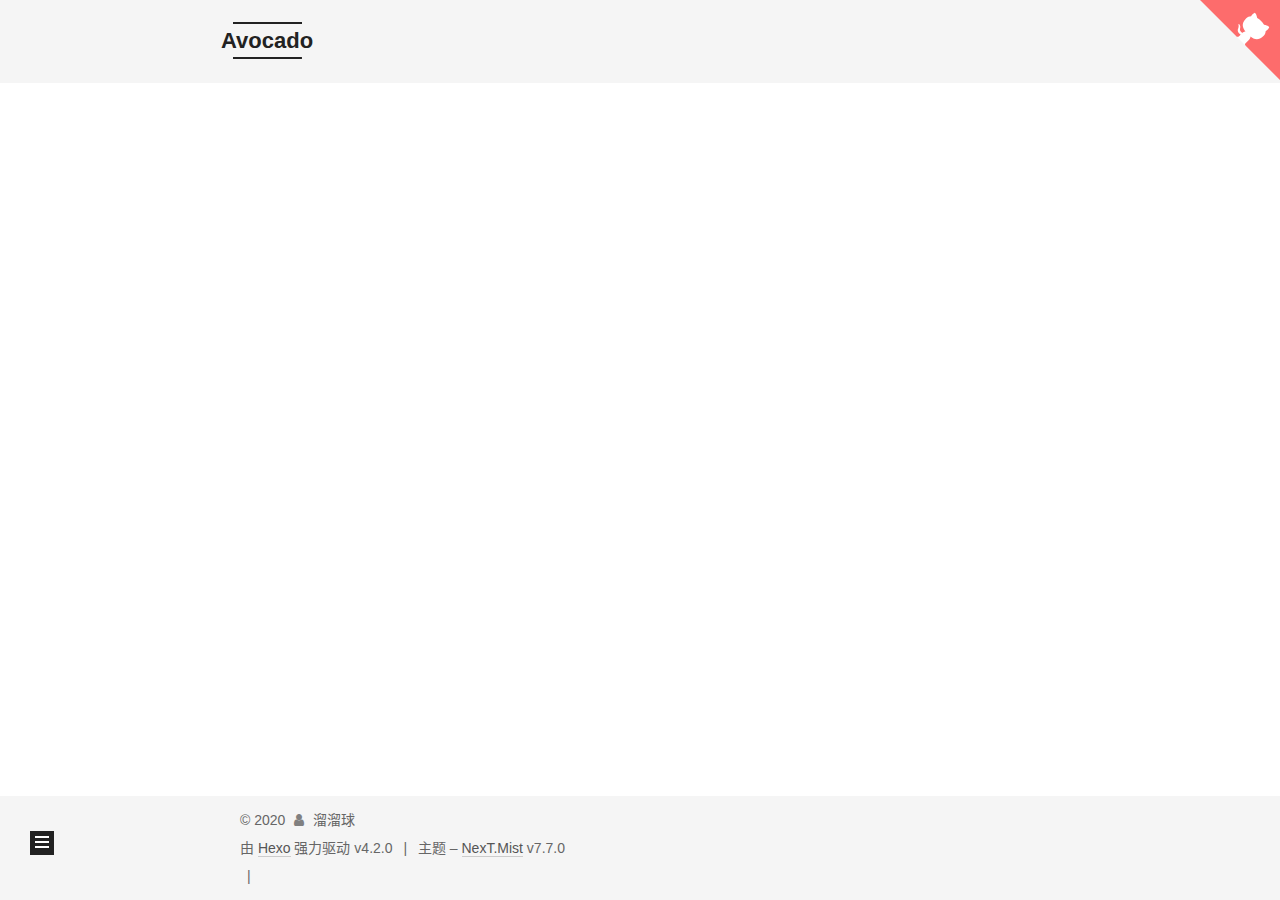
==== archives/index.html @ 4f50f4a3 "Site updated: 2020-02-16 18:10:12" ====
<!DOCTYPE html>
<html lang="zh-CN">
<head>
  <meta charset="UTF-8">
<meta name="viewport" content="width=device-width, initial-scale=1, maximum-scale=2">
<meta name="theme-color" content="#222">
<meta name="generator" content="Hexo 4.2.0">
  <link rel="apple-touch-icon" sizes="180x180" href="/images/apple-touch-icon-next.png">
  <link rel="icon" type="image/png" sizes="32x32" href="/images/favicon-32x32-next.png">
  <link rel="icon" type="image/png" sizes="16x16" href="/images/favicon-16x16-next.png">
  <link rel="mask-icon" href="/images/logo.svg" color="#222">

<link rel="stylesheet" href="/css/main.css">


<link rel="stylesheet" href="/lib/font-awesome/css/font-awesome.min.css">


<script id="hexo-configurations">
  var NexT = window.NexT || {};
  var CONFIG = {
    hostname: new URL('https://liujinxingxing.github.io').hostname,
    root: '/',
    scheme: 'Mist',
    version: '7.7.0',
    exturl: false,
    sidebar: {"position":"left","display":"post","padding":18,"offset":12,"onmobile":false},
    copycode: {"enable":true,"show_result":false,"style":"mac"},
    back2top: {"enable":true,"sidebar":false,"scrollpercent":false},
    bookmark: {"enable":false,"color":"#222","save":"auto"},
    fancybox: false,
    mediumzoom: false,
    lazyload: false,
    pangu: false,
    comments: {"style":"tabs","active":null,"storage":true,"lazyload":false,"nav":null},
    algolia: {
      appID: '',
      apiKey: '',
      indexName: '',
      hits: {"per_page":10},
      labels: {"input_placeholder":"Search for Posts","hits_empty":"We didn't find any results for the search: ${query}","hits_stats":"${hits} results found in ${time} ms"}
    },
    localsearch: {"enable":true,"trigger":"manual","top_n_per_article":1,"unescape":false,"preload":false},
    path: 'search.xml',
    motion: {"enable":true,"async":false,"transition":{"post_block":"fadeIn","post_header":"slideDownIn","post_body":"slideDownIn","coll_header":"slideLeftIn","sidebar":"slideUpIn"}}
  };
</script>

  <meta name="description" content="一起去划水">
<meta property="og:type" content="website">
<meta property="og:title" content="Avocado">
<meta property="og:url" content="https://liujinxingxing.github.io/archives/index.html">
<meta property="og:site_name" content="Avocado">
<meta property="og:description" content="一起去划水">
<meta property="og:locale" content="zh_CN">
<meta property="article:author" content="溜溜球">
<meta name="twitter:card" content="summary">

<link rel="canonical" href="https://liujinxingxing.github.io/archives/">


<script id="page-configurations">
  // https://hexo.io/docs/variables.html
  CONFIG.page = {
    sidebar: "",
    isHome: false,
    isPost: false
  };
</script>

  <title>归档 | Avocado</title>
  


  <script>
    var _hmt = _hmt || [];
    (function() {
      var hm = document.createElement("script");
      hm.src = "https://hm.baidu.com/hm.js?41fc030db57d5570dd22f78997dc4a7e";
      var s = document.getElementsByTagName("script")[0];
      s.parentNode.insertBefore(hm, s);
    })();
  </script>




  <noscript>
  <style>
  .use-motion .brand,
  .use-motion .menu-item,
  .sidebar-inner,
  .use-motion .post-block,
  .use-motion .pagination,
  .use-motion .comments,
  .use-motion .post-header,
  .use-motion .post-body,
  .use-motion .collection-header { opacity: initial; }

  .use-motion .site-title,
  .use-motion .site-subtitle {
    opacity: initial;
    top: initial;
  }

  .use-motion .logo-line-before i { left: initial; }
  .use-motion .logo-line-after i { right: initial; }
  </style>
</noscript>



<link rel="alternate" href="/atom.xml" title="Avocado" type="application/atom+xml">
</head>

<body itemscope itemtype="http://schema.org/WebPage">
  <div class="container use-motion">
    <div class="headband"></div>



    <a href="https://your-url" target="_blank" rel="noopener" class="github-corner" aria-label="View source on GitHub"><svg width="80" height="80" viewBox="0 0 250 250" style="fill:#FD6C6C; color:#fff; position: absolute; top: 0; border: 0; right: 0;" aria-hidden="true"><path d="M0,0 L115,115 L130,115 L142,142 L250,250 L250,0 Z"></path><path d="M128.3,109.0 C113.8,99.7 119.0,89.6 119.0,89.6 C122.0,82.7 120.5,78.6 120.5,78.6 C119.2,72.0 123.4,76.3 123.4,76.3 C127.3,80.9 125.5,87.3 125.5,87.3 C122.9,97.6 130.6,101.9 134.4,103.2" fill="currentColor" style="transform-origin: 130px 106px;" class="octo-arm"></path><path d="M115.0,115.0 C114.9,115.1 118.7,116.5 119.8,115.4 L133.7,101.6 C136.9,99.2 139.9,98.4 142.2,98.6 C133.8,88.0 127.5,74.4 143.8,58.0 C148.5,53.4 154.0,51.2 159.7,51.0 C160.3,49.4 163.2,43.6 171.4,40.1 C171.4,40.1 176.1,42.5 178.8,56.2 C183.1,58.6 187.2,61.8 190.9,65.4 C194.5,69.0 197.7,73.2 200.1,77.6 C213.8,80.2 216.3,84.9 216.3,84.9 C212.7,93.1 206.9,96.0 205.4,96.6 C205.1,102.4 203.0,107.8 198.3,112.5 C181.9,128.9 168.3,122.5 157.7,114.1 C157.9,116.9 156.7,120.9 152.7,124.9 L141.0,136.5 C139.8,137.7 141.6,141.9 141.8,141.8 Z" fill="currentColor" class="octo-body"></path></svg></a><style>.github-corner:hover .octo-arm{animation:octocat-wave 560ms ease-in-out}@keyframes octocat-wave{0%,100%{transform:rotate(0)}20%,60%{transform:rotate(-25deg)}40%,80%{transform:rotate(10deg)}}@media (max-width:500px){.github-corner:hover .octo-arm{animation:none}.github-corner .octo-arm{animation:octocat-wave 560ms ease-in-out}}</style>



    <header class="header" itemscope itemtype="http://schema.org/WPHeader">
      <div class="header-inner"><div class="site-brand-container">
  <div class="site-meta">

    <div>
      <a href="/" class="brand" rel="start">
        <span class="logo-line-before"><i></i></span>
        <span class="site-title">Avocado</span>
        <span class="logo-line-after"><i></i></span>
      </a>
    </div>
  </div>

  <div class="site-nav-toggle">
    <div class="toggle" aria-label="切换导航栏">
      <span class="toggle-line toggle-line-first"></span>
      <span class="toggle-line toggle-line-middle"></span>
      <span class="toggle-line toggle-line-last"></span>
    </div>
  </div>
</div>


<nav class="site-nav">
  
  <ul id="menu" class="menu">
        <li class="menu-item menu-item-home">

    <a href="/" rel="section"><i class="fa fa-fw fa-home"></i>首页</a>

  </li>
        <li class="menu-item menu-item-tags">

    <a href="/tags/" rel="section"><i class="fa fa-fw fa-tags"></i>标签</a>

  </li>
        <li class="menu-item menu-item-categories">

    <a href="/categories/" rel="section"><i class="fa fa-fw fa-th"></i>分类</a>

  </li>
        <li class="menu-item menu-item-archives">

    <a href="/archives/" rel="section"><i class="fa fa-fw fa-archive"></i>归档</a>

  </li>
      <li class="menu-item menu-item-search">
        <a role="button" class="popup-trigger"><i class="fa fa-search fa-fw"></i>搜索
        </a>
      </li>
  </ul>

</nav>
  <div class="site-search">
    <div class="popup search-popup">
    <div class="search-header">
  <span class="search-icon">
    <i class="fa fa-search"></i>
  </span>
  <div class="search-input-container">
    <input autocomplete="off" autocorrect="off" autocapitalize="none"
           placeholder="搜索..." spellcheck="false"
           type="text" id="search-input">
  </div>
  <span class="popup-btn-close">
    <i class="fa fa-times-circle"></i>
  </span>
</div>
<div id="search-result"></div>

</div>
<div class="search-pop-overlay"></div>

  </div>
</div>
    </header>

    
  <div class="back-to-top">
    <i class="fa fa-arrow-up"></i>
    <span>0%</span>
  </div>
  <div class="reading-progress-bar"></div>


    <main class="main">
      <div class="main-inner">
        <div class="content-wrap">
          

          <div class="content">
            

  
  
  
  <div class="post-block">
    <div class="posts-collapse">
      <div class="collection-title">
        <span class="collection-header">嗯..! 目前共计 3 篇日志。 继续努力。</span>
      </div>

      
    <div class="collection-year">
      <h1 class="collection-header">2020</h1>
    </div>

  <article itemscope itemtype="http://schema.org/Article">
    <header class="post-header">

      <div class="post-meta">
        <time itemprop="dateCreated"
              datetime="2020-01-30T14:20:00+08:00"
              content="2020-01-30">
          01-30
        </time>
      </div>

      <h2 class="post-title">
          <a class="post-title-link" href="/2020/01/30/mysql-03/" itemprop="url">
            <span itemprop="name">MySql之数据表的操作(三)</span>
          </a>
      </h2>

    </header>
  </article>

  <article itemscope itemtype="http://schema.org/Article">
    <header class="post-header">

      <div class="post-meta">
        <time itemprop="dateCreated"
              datetime="2020-01-30T14:10:00+08:00"
              content="2020-01-30">
          01-30
        </time>
      </div>

      <h2 class="post-title">
          <a class="post-title-link" href="/2020/01/30/mysql-02/" itemprop="url">
            <span itemprop="name">mysql(二)</span>
          </a>
      </h2>

    </header>
  </article>

  <article itemscope itemtype="http://schema.org/Article">
    <header class="post-header">

      <div class="post-meta">
        <time itemprop="dateCreated"
              datetime="2020-01-30T13:52:00+08:00"
              content="2020-01-30">
          01-30
        </time>
      </div>

      <h2 class="post-title">
          <a class="post-title-link" href="/2020/01/30/mysql_01/" itemprop="url">
            <span itemprop="name">MySql之数据库的操作(一)</span>
          </a>
      </h2>

    </header>
  </article>


    </div>
  </div>
  
  
  

  



          </div>
          

<script>
  window.addEventListener('tabs:register', () => {
    let activeClass = CONFIG.comments.activeClass;
    if (CONFIG.comments.storage) {
      activeClass = localStorage.getItem('comments_active') || activeClass;
    }
    if (activeClass) {
      let activeTab = document.querySelector(`a[href="#comment-${activeClass}"]`);
      if (activeTab) {
        activeTab.click();
      }
    }
  });
  if (CONFIG.comments.storage) {
    window.addEventListener('tabs:click', event => {
      if (!event.target.matches('.tabs-comment .tab-content .tab-pane')) return;
      let commentClass = event.target.classList[1];
      localStorage.setItem('comments_active', commentClass);
    });
  }
</script>

        </div>
          
  
  <div class="toggle sidebar-toggle">
    <span class="toggle-line toggle-line-first"></span>
    <span class="toggle-line toggle-line-middle"></span>
    <span class="toggle-line toggle-line-last"></span>
  </div>

  <aside class="sidebar">
    <div class="sidebar-inner">

      <ul class="sidebar-nav motion-element">
        <li class="sidebar-nav-toc">
          文章目录
        </li>
        <li class="sidebar-nav-overview">
          站点概览
        </li>
      </ul>

      <!--noindex-->
      <div class="post-toc-wrap sidebar-panel">
      </div>
      <!--/noindex-->

      <div class="site-overview-wrap sidebar-panel">
        <div class="site-author motion-element" itemprop="author" itemscope itemtype="http://schema.org/Person">
    <img class="site-author-image" itemprop="image" alt="溜溜球"
      src="https://ss1.bdstatic.com/70cFuXSh_Q1YnxGkpoWK1HF6hhy/it/u=3179784106,3390362903&fm=26&gp=0.jpg#/images/avatar.gif">
  <p class="site-author-name" itemprop="name">溜溜球</p>
  <div class="site-description" itemprop="description">一起去划水</div>
</div>
<div class="site-state-wrap motion-element">
  <nav class="site-state">
      <div class="site-state-item site-state-posts">
          <a href="/archives/">
        
          <span class="site-state-item-count">3</span>
          <span class="site-state-item-name">日志</span>
        </a>
      </div>
      <div class="site-state-item site-state-categories">
            <a href="/categories/">
          
        <span class="site-state-item-count">1</span>
        <span class="site-state-item-name">分类</span></a>
      </div>
      <div class="site-state-item site-state-tags">
            <a href="/tags/">
          
        <span class="site-state-item-count">1</span>
        <span class="site-state-item-name">标签</span></a>
      </div>
  </nav>
</div>
  <div class="links-of-author motion-element">
      <span class="links-of-author-item">
        <a href="https://github.com/liujinxingxing" title="GitHub → https:&#x2F;&#x2F;github.com&#x2F;liujinxingxing" rel="noopener" target="_blank"><i class="fa fa-fw fa-github"></i>GitHub</a>
      </span>
      <span class="links-of-author-item">
        <a href="https://weibo.com/6561855578/profile?rightmod=1&wvr=6&mod=personnumber&is_all=1" title="微博 → https:&#x2F;&#x2F;weibo.com&#x2F;6561855578&#x2F;profile?rightmod&#x3D;1&amp;wvr&#x3D;6&amp;mod&#x3D;personnumber&amp;is_all&#x3D;1" rel="noopener" target="_blank"><i class="fa fa-fw fa-weibo"></i>微博</a>
      </span>
  </div>


  <div class="links-of-blogroll motion-element">
    <div class="links-of-blogroll-title">
      <i class="fa fa-fw fa-link"></i>
      个人推荐
    </div>
    <ul class="links-of-blogroll-list">
        <li class="links-of-blogroll-item">
          <a href="https://github.com/" title="https:&#x2F;&#x2F;github.com&#x2F;" rel="noopener" target="_blank">GitHub</a>
        </li>
        <li class="links-of-blogroll-item">
          <a href="https://leetcode-cn.com/" title="https:&#x2F;&#x2F;leetcode-cn.com&#x2F;" rel="noopener" target="_blank">力扣</a>
        </li>
    </ul>
  </div>

      </div>

    </div>
  </aside>
  <div id="sidebar-dimmer"></div>


      </div>
    </main>

    <footer class="footer">
      <div class="footer-inner">
        

<div class="copyright">
  
  &copy; 
  <span itemprop="copyrightYear">2020</span>
  <span class="with-love">
    <i class="fa fa-user"></i>
  </span>
  <span class="author" itemprop="copyrightHolder">溜溜球</span>
</div>
  <div class="powered-by">由 <a href="https://hexo.io/" class="theme-link" rel="noopener" target="_blank">Hexo</a> 强力驱动 v4.2.0
  </div>
  <span class="post-meta-divider">|</span>
  <div class="theme-info">主题 – <a href="https://mist.theme-next.org/" class="theme-link" rel="noopener" target="_blank">NexT.Mist</a> v7.7.0
  </div>

        
<div class="busuanzi-count">
  <script async src="https://busuanzi.ibruce.info/busuanzi/2.3/busuanzi.pure.mini.js"></script>
    <span class="post-meta-item" id="busuanzi_container_site_uv" style="display: none;">
      <span class="post-meta-item-icon">
        <i class="fa fa-user"></i>
      </span>
      <span class="site-uv" title="总访客量">
        <span id="busuanzi_value_site_uv"></span>
      </span>
    </span>
    <span class="post-meta-divider">|</span>
    <span class="post-meta-item" id="busuanzi_container_site_pv" style="display: none;">
      <span class="post-meta-item-icon">
        <i class="fa fa-eye"></i>
      </span>
      <span class="site-pv" title="总访问量">
        <span id="busuanzi_value_site_pv"></span>
      </span>
    </span>
</div>








      </div>
    </footer>
  </div>

  
  
  <script color='0,0,255' opacity='0.5' zIndex='-1' count='99' src="/lib/canvas-nest/canvas-nest.min.js"></script>
  <script src="/lib/anime.min.js"></script>
  <script src="/lib/velocity/velocity.min.js"></script>
  <script src="/lib/velocity/velocity.ui.min.js"></script>

<script src="/js/utils.js"></script>

<script src="/js/motion.js"></script>


<script src="/js/schemes/muse.js"></script>


<script src="/js/next-boot.js"></script>


  <script defer src="/lib/three/three.min.js"></script>


  




  
<script src="/js/local-search.js"></script>













  

  


</body>
</html>
---- css/main.css ----
html {
  line-height: 1.15; /* 1 */
  -webkit-text-size-adjust: 100%; /* 2 */
}
body {
  margin: 0;
}
main {
  display: block;
}
h1 {
  font-size: 2em;
  margin: 0.67em 0;
}
hr {
  box-sizing: content-box; /* 1 */
  height: 0; /* 1 */
  overflow: visible; /* 2 */
}
pre {
  font-family: monospace, monospace; /* 1 */
  font-size: 1em; /* 2 */
}
a {
  background: transparent;
}
abbr[title] {
  border-bottom: none; /* 1 */
  text-decoration: underline; /* 2 */
  text-decoration: underline dotted; /* 2 */
}
b,
strong {
  font-weight: bolder;
}
code,
kbd,
samp {
  font-family: monospace, monospace; /* 1 */
  font-size: 1em; /* 2 */
}
small {
  font-size: 80%;
}
sub,
sup {
  font-size: 75%;
  line-height: 0;
  position: relative;
  vertical-align: baseline;
}
sub {
  bottom: -0.25em;
}
sup {
  top: -0.5em;
}
img {
  border-style: none;
}
button,
input,
optgroup,
select,
textarea {
  font-family: inherit; /* 1 */
  font-size: 100%; /* 1 */
  line-height: 1.15; /* 1 */
  margin: 0; /* 2 */
}
button,
input {
/* 1 */
  overflow: visible;
}
button,
select {
/* 1 */
  text-transform: none;
}
button,
[type='button'],
[type='reset'],
[type='submit'] {
  -webkit-appearance: button;
}
button::-moz-focus-inner,
[type='button']::-moz-focus-inner,
[type='reset']::-moz-focus-inner,
[type='submit']::-moz-focus-inner {
  border-style: none;
  padding: 0;
}
button:-moz-focusring,
[type='button']:-moz-focusring,
[type='reset']:-moz-focusring,
[type='submit']:-moz-focusring {
  outline: 1px dotted ButtonText;
}
fieldset {
  padding: 0.35em 0.75em 0.625em;
}
legend {
  box-sizing: border-box; /* 1 */
  color: inherit; /* 2 */
  display: table; /* 1 */
  max-width: 100%; /* 1 */
  padding: 0; /* 3 */
  white-space: normal; /* 1 */
}
progress {
  vertical-align: baseline;
}
textarea {
  overflow: auto;
}
[type='checkbox'],
[type='radio'] {
  box-sizing: border-box; /* 1 */
  padding: 0; /* 2 */
}
[type='number']::-webkit-inner-spin-button,
[type='number']::-webkit-outer-spin-button {
  height: auto;
}
[type='search'] {
  outline-offset: -2px; /* 2 */
  -webkit-appearance: textfield; /* 1 */
}
[type='search']::-webkit-search-decoration {
  -webkit-appearance: none;
}
::-webkit-file-upload-button {
  font: inherit; /* 2 */
  -webkit-appearance: button; /* 1 */
}
details {
  display: block;
}
summary {
  display: list-item;
}
template {
  display: none;
}
[hidden] {
  display: none;
}
::selection {
  background: #262a30;
  color: #fff;
}
html,
body {
  height: 100%;
}
body {
  background: #fff;
  color: #555;
  font-family: 'Lato', "PingFang SC", "Microsoft YaHei", sans-serif;
  font-size: 1em;
  line-height: 2;
}
@media (max-width: 991px) {
  body {
    padding-left: 0 !important;
    padding-right: 0 !important;
  }
}
h1,
h2,
h3,
h4,
h5,
h6 {
  font-family: 'Lato', "PingFang SC", "Microsoft YaHei", sans-serif;
  font-weight: bold;
  line-height: 1.5;
  margin: 20px 0 15px;
}
h1 {
  font-size: 1.5em;
}
h2 {
  font-size: 1.375em;
}
h3 {
  font-size: 1.25em;
}
h4 {
  font-size: 1.125em;
}
h5 {
  font-size: 1em;
}
h6 {
  font-size: 0.875em;
}
p {
  margin: 0 0 20px 0;
}
a,
span.exturl {
  border-bottom: 1px solid #999;
  color: #555;
  outline: 0;
  text-decoration: none;
  overflow-wrap: break-word;
  word-wrap: break-word;
  cursor: pointer;
}
a:hover,
span.exturl:hover {
  border-bottom-color: #222;
  color: #222;
}
iframe,
img,
video {
  display: block;
  margin-left: auto;
  margin-right: auto;
  max-width: 100%;
}
hr {
  background-color: #ddd;
  background-image: repeating-linear-gradient(-45deg, #fff, #fff 4px, transparent 4px, transparent 8px);
  border: 0;
  height: 3px;
  margin: 40px 0;
}
blockquote {
  border-left: 4px solid #ddd;
  color: #666;
  margin: 0;
  padding: 0 15px;
}
blockquote cite::before {
  content: '-';
  padding: 0 5px;
}
dt {
  font-weight: 700;
}
dd {
  margin: 0;
  padding: 0;
}
kbd {
  background-color: #f5f5f5;
  background-image: linear-gradient(#eee, #fff, #eee);
  border: 1px solid #ccc;
  border-radius: 0.2em;
  box-shadow: 0.1em 0.1em 0.2em rgba(0,0,0,0.1);
  font-family: inherit;
  padding: 0.1em 0.3em;
  white-space: nowrap;
}
.table-container {
  -webkit-overflow-scrolling: touch;
  overflow: auto;
}
table {
  border-collapse: collapse;
  border-spacing: 0;
  font-size: 0.875em;
  margin: 0 0 20px 0;
  width: 100%;
}
tbody tr:nth-of-type(odd) {
  background: #f9f9f9;
}
tbody tr:hover {
  background: #f5f5f5;
}
caption,
th,
td {
  font-weight: normal;
  padding: 8px;
  text-align: left;
  vertical-align: middle;
}
th,
td {
  border: 1px solid #ddd;
  border-bottom: 3px solid #ddd;
}
th {
  font-weight: 700;
  padding-bottom: 10px;
}
td {
  border-bottom-width: 1px;
}
.btn {
  background: transparent;
  border: 2px solid #222;
  border-radius: 0;
  color: #555;
  display: inline-block;
  font-size: 0.875em;
  line-height: 2;
  padding: 0 20px;
  text-decoration: none;
  transition-property: background-color;
  transition-delay: 0s;
  transition-duration: 0.2s;
  transition-timing-function: ease-in-out;
}
.btn:hover {
  background: #fff;
  border-color: #222;
  color: #222;
}
.btn + .btn {
  margin: 0 0 8px 8px;
}
.btn .fa-fw {
  text-align: left;
  width: 1.285714285714286em;
}
.toggle {
  line-height: 0;
}
.toggle .toggle-line {
  background: #fff;
  display: inline-block;
  height: 2px;
  left: 0;
  position: relative;
  top: 0;
  transition: all 0.4s;
  vertical-align: top;
  width: 100%;
}
.toggle .toggle-line:not(:first-child) {
  margin-top: 3px;
}
.toggle.toggle-arrow .toggle-line-first {
  left: 50%;
  top: 2px;
  transform: rotate(45deg);
  width: 50%;
}
.toggle.toggle-arrow .toggle-line-middle {
  left: 2px;
  width: 90%;
}
.toggle.toggle-arrow .toggle-line-last {
  left: 50%;
  top: -2px;
  transform: rotate(-45deg);
  width: 50%;
}
.toggle.toggle-close .toggle-line-first {
  transform: rotate(-45deg);
  top: 5px;
}
.toggle.toggle-close .toggle-line-middle {
  opacity: 0;
}
.toggle.toggle-close .toggle-line-last {
  transform: rotate(45deg);
  top: -5px;
}
.highlight,
pre {
  background: #1d1f21;
  color: #c5c8c6;
  line-height: 1.6;
  margin: 0 auto 20px;
}
pre,
code {
  font-family: consolas, Menlo, monospace, "PingFang SC", "Microsoft YaHei";
}
code {
  background: #eee;
  border-radius: 3px;
  color: #555;
  padding: 2px 4px;
  overflow-wrap: break-word;
  word-wrap: break-word;
}
.highlight *::selection {
  background: #373b41;
}
.highlight pre {
  border: 0;
  margin: 0;
  padding: 10px 0;
}
.highlight table {
  border: 0;
  margin: 0;
  width: auto;
}
.highlight td {
  border: 0;
  padding: 0;
}
.highlight figcaption {
  background: #eee;
  color: #c5c8c6;
  font-size: 0.875em;
  line-height: 1.2;
  padding: 0.5em;
}
.highlight figcaption::before,
.highlight figcaption::after {
  content: ' ';
  display: table;
}
.highlight figcaption::after {
  clear: both;
}
.highlight figcaption a {
  color: #c5c8c6;
  float: right;
}
.highlight figcaption a:hover {
  border-bottom-color: #c5c8c6;
}
.highlight .gutter {
  -moz-user-select: none;
  -ms-user-select: none;
  -webkit-user-select: none;
  user-select: none;
}
.highlight .gutter pre {
  background: #000;
  color: #888f96;
  padding-left: 10px;
  padding-right: 10px;
  text-align: right;
}
.highlight .code pre {
  background: #1d1f21;
  padding-left: 10px;
  width: 100%;
}
.gist table {
  width: auto;
}
.gist table td {
  border: 0;
}
pre {
  overflow: auto;
  padding: 10px;
}
pre code {
  background: none;
  color: #c5c8c6;
  font-size: 0.875em;
  padding: 0;
  text-shadow: none;
}
pre .deletion {
  background: #800000;
}
pre .addition {
  background: #008000;
}
pre .meta {
  color: #f0c674;
  -moz-user-select: none;
  -ms-user-select: none;
  -webkit-user-select: none;
  user-select: none;
}
pre .comment {
  color: #969896;
}
pre .variable,
pre .attribute,
pre .tag,
pre .name,
pre .regexp,
pre .ruby .constant,
pre .xml .tag .title,
pre .xml .pi,
pre .xml .doctype,
pre .html .doctype,
pre .css .id,
pre .css .class,
pre .css .pseudo {
  color: #c66;
}
pre .number,
pre .preprocessor,
pre .built_in,
pre .builtin-name,
pre .literal,
pre .params,
pre .constant,
pre .command {
  color: #de935f;
}
pre .ruby .class .title,
pre .css .rules .attribute,
pre .string,
pre .symbol,
pre .value,
pre .inheritance,
pre .header,
pre .ruby .symbol,
pre .xml .cdata,
pre .special,
pre .formula {
  color: #b5bd68;
}
pre .title,
pre .css .hexcolor {
  color: #8abeb7;
}
pre .function,
pre .python .decorator,
pre .python .title,
pre .ruby .function .title,
pre .ruby .title .keyword,
pre .perl .sub,
pre .javascript .title,
pre .coffeescript .title {
  color: #81a2be;
}
pre .keyword,
pre .javascript .function {
  color: #b294bb;
}
.blockquote-center {
  border-left: none;
  margin: 40px 0;
  padding: 0;
  position: relative;
  text-align: center;
}
.blockquote-center::before,
.blockquote-center::after {
  background-repeat: no-repeat;
  background-size: 22px 22px;
  content: ' ';
  display: block;
  height: 24px;
  opacity: 0.2;
  position: absolute;
  width: 100%;
}
.blockquote-center::before {
  background-image: url("../images/quote-l.svg");
  background-position: 0 -6px;
  border-top: 1px solid #ccc;
  top: -20px;
}
.blockquote-center::after {
  background-image: url("../images/quote-r.svg");
  background-position: 100% 8px;
  border-bottom: 1px solid #ccc;
  bottom: -20px;
}
.blockquote-center p,
.blockquote-center div {
  text-align: center;
}
.post-body .group-picture img {
  margin: 0 auto;
  padding: 0 3px;
}
.group-picture-row {
  margin-bottom: 6px;
  overflow: hidden;
}
.group-picture-column {
  float: left;
  margin-bottom: 10px;
}
.post-body .label {
  display: inline;
  padding: 0 2px;
}
.post-body .label.default {
  background: #f0f0f0;
}
.post-body .label.primary {
  background: #efe6f7;
}
.post-body .label.info {
  background: #e5f2f8;
}
.post-body .label.success {
  background: #e7f4e9;
}
.post-body .label.warning {
  background: #fcf6e1;
}
.post-body .label.danger {
  background: #fae8eb;
}
.post-body .tabs {
  margin-bottom: 20px;
}
.post-body .tabs,
.tabs-comment {
  display: block;
  padding-top: 10px;
  position: relative;
}
.post-body .tabs ul.nav-tabs,
.tabs-comment ul.nav-tabs {
  display: flex;
  flex-wrap: wrap;
  margin: 0;
  margin-bottom: -1px;
  padding: 0;
}
@media (max-width: 413px) {
  .post-body .tabs ul.nav-tabs,
  .tabs-comment ul.nav-tabs {
    display: block;
    margin-bottom: 5px;
  }
}
.post-body .tabs ul.nav-tabs li.tab,
.tabs-comment ul.nav-tabs li.tab {
  background: #fff;
  border-bottom: 1px solid #ddd;
  border-left: 1px solid transparent;
  border-right: 1px solid transparent;
  border-top: 3px solid transparent;
  flex-grow: 1;
  list-style-type: none;
  border-radius: 0 0 0 0;
}
@media (max-width: 413px) {
  .post-body .tabs ul.nav-tabs li.tab,
  .tabs-comment ul.nav-tabs li.tab {
    border-bottom: 1px solid transparent;
    border-left: 3px solid transparent;
    border-right: 1px solid transparent;
    border-top: 1px solid transparent;
  }
}
@media (max-width: 413px) {
  .post-body .tabs ul.nav-tabs li.tab,
  .tabs-comment ul.nav-tabs li.tab {
    border-radius: 0;
  }
}
.post-body .tabs ul.nav-tabs li.tab a,
.tabs-comment ul.nav-tabs li.tab a {
  border-bottom: initial;
  display: block;
  line-height: 1.8;
  outline: 0;
  padding: 0.25em 0.75em;
  text-align: center;
  transition-delay: 0s;
  transition-duration: 0.2s;
  transition-timing-function: ease-out;
}
.post-body .tabs ul.nav-tabs li.tab a i,
.tabs-comment ul.nav-tabs li.tab a i {
  width: 1.285714285714286em;
}
.post-body .tabs ul.nav-tabs li.tab.active,
.tabs-comment ul.nav-tabs li.tab.active {
  border-bottom: 1px solid transparent;
  border-left: 1px solid #ddd;
  border-right: 1px solid #ddd;
  border-top: 3px solid #fc6423;
}
@media (max-width: 413px) {
  .post-body .tabs ul.nav-tabs li.tab.active,
  .tabs-comment ul.nav-tabs li.tab.active {
    border-bottom: 1px solid #ddd;
    border-left: 3px solid #fc6423;
    border-right: 1px solid #ddd;
    border-top: 1px solid #ddd;
  }
}
.post-body .tabs ul.nav-tabs li.tab.active a,
.tabs-comment ul.nav-tabs li.tab.active a {
  color: #555;
  cursor: default;
}
.post-body .tabs .tab-content .tab-pane,
.tabs-comment .tab-content .tab-pane {
  border: 1px solid #ddd;
  padding: 20px 20px 0 20px;
  border-radius: 0;
}
.post-body .tabs .tab-content .tab-pane:not(.active),
.tabs-comment .tab-content .tab-pane:not(.active) {
  display: none;
}
.post-body .tabs .tab-content .tab-pane.active,
.tabs-comment .tab-content .tab-pane.active {
  display: block;
}
.post-body .tabs .tab-content .tab-pane.active:nth-of-type(1),
.tabs-comment .tab-content .tab-pane.active:nth-of-type(1) {
  border-radius: 0 0 0 0;
}
@media (max-width: 413px) {
  .post-body .tabs .tab-content .tab-pane.active:nth-of-type(1),
  .tabs-comment .tab-content .tab-pane.active:nth-of-type(1) {
    border-radius: 0;
  }
}
.post-body .note {
  border-radius: 3px;
  margin-bottom: 20px;
  padding: 15px;
  position: relative;
  border: 1px solid #eee;
  border-left-width: 5px;
}
.post-body .note h2,
.post-body .note h3,
.post-body .note h4,
.post-body .note h5,
.post-body .note h6 {
  margin-top: 0;
  border-bottom: initial;
  margin-bottom: 0;
  padding-top: 0;
}
.post-body .note p:first-child,
.post-body .note ul:first-child,
.post-body .note ol:first-child,
.post-body .note table:first-child,
.post-body .note pre:first-child,
.post-body .note blockquote:first-child,
.post-body .note img:first-child {
  margin-top: 0;
}
.post-body .note p:last-child,
.post-body .note ul:last-child,
.post-body .note ol:last-child,
.post-body .note table:last-child,
.post-body .note pre:last-child,
.post-body .note blockquote:last-child,
.post-body .note img:last-child {
  margin-bottom: 0;
}
.post-body .note.default {
  border-left-color: #777;
}
.post-body .note.default h2,
.post-body .note.default h3,
.post-body .note.default h4,
.post-body .note.default h5,
.post-body .note.default h6 {
  color: #777;
}
.post-body .note.primary {
  border-left-color: #6f42c1;
}
.post-body .note.primary h2,
.post-body .note.primary h3,
.post-body .note.primary h4,
.post-body .note.primary h5,
.post-body .note.primary h6 {
  color: #6f42c1;
}
.post-body .note.info {
  border-left-color: #428bca;
}
.post-body .note.info h2,
.post-body .note.info h3,
.post-body .note.info h4,
.post-body .note.info h5,
.post-body .note.info h6 {
  color: #428bca;
}
.post-body .note.success {
  border-left-color: #5cb85c;
}
.post-body .note.success h2,
.post-body .note.success h3,
.post-body .note.success h4,
.post-body .note.success h5,
.post-body .note.success h6 {
  color: #5cb85c;
}
.post-body .note.warning {
  border-left-color: #f0ad4e;
}
.post-body .note.warning h2,
.post-body .note.warning h3,
.post-body .note.warning h4,
.post-body .note.warning h5,
.post-body .note.warning h6 {
  color: #f0ad4e;
}
.post-body .note.danger {
  border-left-color: #d9534f;
}
.post-body .note.danger h2,
.post-body .note.danger h3,
.post-body .note.danger h4,
.post-body .note.danger h5,
.post-body .note.danger h6 {
  color: #d9534f;
}
.pagination .prev,
.pagination .next,
.pagination .page-number,
.pagination .space {
  display: inline-block;
  margin: 0 10px;
  padding: 0 11px;
  position: relative;
  top: -1px;
}
@media (max-width: 767px) {
  .pagination .prev,
  .pagination .next,
  .pagination .page-number,
  .pagination .space {
    margin: 0 5px;
  }
}
.pagination {
  border-top: 1px solid #eee;
  margin: 120px 0 0;
  text-align: center;
}
.pagination .prev,
.pagination .next,
.pagination .page-number {
  border-bottom: 0;
  border-top: 1px solid #eee;
  transition-property: border-color;
  transition-delay: 0s;
  transition-duration: 0.2s;
  transition-timing-function: ease-in-out;
}
.pagination .prev:hover,
.pagination .next:hover,
.pagination .page-number:hover {
  border-top-color: #222;
}
.pagination .space {
  margin: 0;
  padding: 0;
}
.pagination .prev {
  margin-left: 0;
}
.pagination .next {
  margin-right: 0;
}
.pagination .page-number.current {
  background: #ccc;
  border-top-color: #ccc;
  color: #fff;
}
@media (max-width: 767px) {
  .pagination {
    border-top: none;
  }
  .pagination .prev,
  .pagination .next,
  .pagination .page-number {
    border-bottom: 1px solid #eee;
    border-top: 0;
    margin-bottom: 10px;
    padding: 0 10px;
  }
  .pagination .prev:hover,
  .pagination .next:hover,
  .pagination .page-number:hover {
    border-bottom-color: #222;
  }
}
.comments {
  margin: 60px 20px 0;
  overflow: hidden;
}
.comment-button-group {
  display: flex;
  flex-wrap: wrap-reverse;
  justify-content: center;
  margin: 1em 0;
}
.comment-button-group .comment-button {
  margin: 0.1em 0.2em;
}
.comment-button-group .comment-button.active {
  background: #fff;
  border-color: #222;
  color: #222;
}
.comment-position {
  display: none;
}
.comment-position.active {
  display: block;
}
.tabs-comment {
  background: #fff;
  margin-top: 4em;
  padding-top: 0;
}
.tabs-comment .comments {
  border: 0;
  box-shadow: none;
  margin-top: 0;
  padding-top: 0;
}
.container {
  min-height: 100%;
  position: relative;
}
.main-inner {
  margin: 0 auto;
  width: 700px;
}
@media (min-width: 1200px) {
  .main-inner {
    width: 800px;
  }
}
@media (min-width: 1600px) {
  .main-inner {
    width: 900px;
  }
}
.header {
  background: transparent;
}
.header-inner {
  margin: 0 auto;
  position: relative;
  width: 700px;
}
@media (min-width: 1200px) {
  .header-inner {
    width: 800px;
  }
}
@media (min-width: 1600px) {
  .header-inner {
    width: 900px;
  }
}
.headband {
  background: #222;
  height: 3px;
}
.site-meta {
  margin: 0;
  text-align: left;
}
@media (max-width: 767px) {
  .site-meta {
    text-align: center;
  }
}
.brand {
  background: #222;
  border-bottom: none;
  color: #222;
  display: inline-block;
  line-height: 1.375em;
  padding: 0 40px;
  position: relative;
}
.brand:hover {
  color: #222;
}
.site-title {
  display: inline-block;
  font-family: 'Lato', "PingFang SC", "Microsoft YaHei", sans-serif;
  font-size: 1.375em;
  font-weight: normal;
  line-height: 1.5;
  vertical-align: top;
}
.site-subtitle {
  color: #999;
  font-size: 0.8125em;
  margin-top: 10px;
}
.use-motion .brand {
  opacity: 0;
}
.use-motion .site-title,
.use-motion .site-subtitle,
.use-motion .custom-logo-image {
  opacity: 0;
  position: relative;
  top: -10px;
}
.site-nav-toggle {
  display: none;
  left: 10px;
  position: absolute;
}
@media (max-width: 767px) {
  .site-nav-toggle {
    display: block;
  }
}
.site-nav-toggle .toggle {
  background: transparent;
  border: 0;
  margin-top: 2px;
  padding: 10px;
  width: 22px;
}
.site-nav-toggle .toggle .toggle-line {
  background: #555;
  border-radius: 1px;
}
.site-nav {
  display: block;
}
@media (max-width: 767px) {
  .site-nav {
    clear: both;
    display: none;
  }
}
.site-nav.site-nav-on {
  display: block;
}
.menu {
  margin-top: 20px;
  padding-left: 0;
  text-align: center;
}
.menu-item {
  display: inline-block;
  list-style: none;
  margin: 0 10px;
}
@media (max-width: 767px) {
  .menu-item {
    margin-top: 10px;
  }
}
.menu-item a,
.menu-item span.exturl {
  border-bottom: 0;
  display: block;
  font-size: 0.8125em;
  transition-property: border-color;
  transition-delay: 0s;
  transition-duration: 0.2s;
  transition-timing-function: ease-in-out;
}
@media (hover: none) {
  .menu-item a:hover,
  .menu-item span.exturl:hover {
    border-bottom-color: transparent !important;
  }
}
.menu-item .fa {
  margin-right: 8px;
}
.menu-item .badge {
  display: inline-block;
  font-weight: 700;
  line-height: 1;
  margin-left: 0.35em;
  margin-top: 0.35em;
  text-align: center;
  white-space: nowrap;
}
@media (max-width: 767px) {
  .menu-item .badge {
    float: right;
    margin-left: 0;
  }
}
.use-motion .menu-item {
  opacity: 0;
}
.sidebar {
  background: #222;
  bottom: 0;
  box-shadow: inset 0 2px 6px #000;
  position: fixed;
  top: 0;
  z-index: 1200;
}
.sidebar a,
.sidebar span.exturl {
  border-bottom-color: #555;
  color: #999;
}
.sidebar a:hover,
.sidebar span.exturl:hover {
  border-bottom-color: #eee;
  color: #eee;
}
@media (max-width: 991px) {
  .sidebar {
    display: none;
  }
}
.sidebar-inner {
  color: #999;
  padding: 18px 10px;
  text-align: center;
}
.site-overview-wrap {
  overflow-x: hidden;
  overflow-y: auto;
}
.cc-license {
  margin-top: 10px;
  text-align: center;
}
.cc-license .cc-opacity {
  border-bottom: none;
  opacity: 0.7;
}
.cc-license .cc-opacity:hover {
  opacity: 0.9;
}
.cc-license img {
  display: inline-block;
}
.site-author-image {
  border: 2px solid #333;
  display: block;
  height: auto;
  margin: 0 auto;
  max-width: 96px;
  padding: 2px;
}
.site-author-name {
  color: #f5f5f5;
  font-weight: normal;
  margin: 5px 0 0;
  text-align: center;
}
.site-description {
  color: #999;
  font-size: 1em;
  margin-top: 5px;
  text-align: center;
}
.links-of-author {
  margin-top: 15px;
}
.links-of-author a,
.links-of-author span.exturl {
  border-bottom-color: #555;
  display: inline-block;
  font-size: 0.8125em;
  margin-bottom: 10px;
  margin-right: 10px;
  vertical-align: middle;
}
.links-of-author a::before,
.links-of-author span.exturl::before {
  background: #ffff3c;
  border-radius: 50%;
  content: ' ';
  display: inline-block;
  height: 4px;
  margin-right: 3px;
  vertical-align: middle;
  width: 4px;
}
.sidebar-button {
  margin-top: 15px;
}
.sidebar-button a {
  border: 1px solid #fc6423;
  border-radius: 4px;
  color: #fc6423;
  display: inline-block;
  padding: 0 15px;
}
.sidebar-button a .fa {
  margin-right: 5px;
}
.sidebar-button a:hover {
  background: #fc6423;
  border: 1px solid #fc6423;
  color: #fff;
}
.sidebar-button a:hover .fa {
  color: #fff;
}
.links-of-blogroll {
  font-size: 0.8125em;
  margin-top: 10px;
}
.links-of-blogroll-title {
  font-size: 0.875em;
  font-weight: 600;
  margin-top: 0;
}
.links-of-blogroll-list {
  list-style: none;
  margin: 0;
  padding: 0;
}
.links-of-blogroll-item {
  padding: 2px 10px;
}
.links-of-blogroll-item a,
.links-of-blogroll-item span.exturl {
  box-sizing: border-box;
  display: inline-block;
  max-width: 280px;
  overflow: hidden;
  text-overflow: ellipsis;
  white-space: nowrap;
}
#sidebar-dimmer {
  display: none;
}
@media (max-width: 767px) {
  #sidebar-dimmer {
    background: #000;
    display: block;
    height: 100%;
    left: 100%;
    opacity: 0;
    position: fixed;
    top: 0;
    width: 100%;
    z-index: 1100;
  }
  .sidebar-active + #sidebar-dimmer {
    opacity: 0.7;
    transform: translateX(-100%);
    transition: opacity 0.5s;
  }
}
.sidebar-nav {
  margin: 0;
  padding-bottom: 20px;
  padding-left: 0;
}
.sidebar-nav li {
  border-bottom: 1px solid transparent;
  color: #555;
  cursor: pointer;
  display: inline-block;
  font-size: 0.875em;
}
.sidebar-nav li.sidebar-nav-overview {
  margin-left: 10px;
}
.sidebar-nav li:hover {
  color: #f5f5f5;
}
.sidebar-nav .sidebar-nav-active {
  border-bottom-color: #87daff;
  color: #87daff;
}
.sidebar-nav .sidebar-nav-active:hover {
  color: #87daff;
}
.sidebar-panel {
  display: none;
}
.sidebar-panel-active {
  display: block;
}
.sidebar-toggle {
  background: #222;
  bottom: 45px;
  cursor: pointer;
  height: 14px;
  left: 30px;
  padding: 5px;
  position: fixed;
  width: 14px;
  z-index: 1300;
}
@media (max-width: 991px) {
  .sidebar-toggle {
    left: 20px;
    opacity: 0.8;
    display: none;
  }
}
.sidebar-toggle:hover .toggle-line {
  background: #87daff;
}
.post-toc-wrap {
  overflow-x: hidden;
  overflow-y: auto;
}
.post-toc {
  font-size: 0.875em;
}
.post-toc ol {
  list-style: none;
  margin: 0;
  padding: 0 2px 5px 10px;
  text-align: left;
}
.post-toc ol > ol {
  padding-left: 0;
}
.post-toc ol a {
  border-bottom-color: #555;
  color: #999;
  transition-property: all;
  transition-delay: 0s;
  transition-duration: 0.2s;
  transition-timing-function: ease-in-out;
}
.post-toc ol a:hover {
  border-bottom-color: #ccc;
  color: #ccc;
}
.post-toc .nav-item {
  line-height: 1.8;
  overflow: hidden;
  text-overflow: ellipsis;
  white-space: nowrap;
}
.post-toc .nav .nav-child {
  display: none;
}
.post-toc .nav .active > .nav-child {
  display: block;
}
.post-toc .nav .active-current > .nav-child {
  display: block;
}
.post-toc .nav .active-current > .nav-child > .nav-item {
  display: block;
}
.post-toc .nav .active > a {
  border-bottom-color: #87daff;
  color: #87daff;
}
.post-toc .nav .active-current > a {
  color: #87daff;
}
.post-toc .nav .active-current > a:hover {
  color: #87daff;
}
.site-state {
  display: flex;
  justify-content: center;
  line-height: 1.4;
  margin-top: 10px;
  overflow: hidden;
  text-align: center;
  white-space: nowrap;
}
.site-state-item {
  padding: 0 15px;
}
.site-state-item:not(:first-child) {
  border-left: 1px solid #333;
}
.site-state-item a {
  border-bottom: none;
}
.site-state-item-count {
  color: inherit;
  display: block;
  font-size: 1.25em;
  font-weight: 600;
  text-align: center;
}
.site-state-item-name {
  color: inherit;
  font-size: 0.875em;
}
.footer {
  color: #999;
  font-size: 0.875em;
  padding: 20px 0;
}
.footer.footer-fixed {
  bottom: 0;
  left: 0;
  position: absolute;
  right: 0;
}
.footer-inner {
  box-sizing: border-box;
  margin: 0 auto;
  text-align: center;
  width: 700px;
}
@media (min-width: 1200px) {
  .footer-inner {
    width: 800px;
  }
}
@media (min-width: 1600px) {
  .footer-inner {
    width: 900px;
  }
}
.with-love {
  color: #808080;
  display: inline-block;
  margin: 0 5px;
}
.powered-by,
.theme-info {
  display: inline-block;
}
@-moz-keyframes iconAnimate {
  0%, 100% {
    transform: scale(1);
  }
  10%, 30% {
    transform: scale(0.9);
  }
  20%, 40%, 60%, 80% {
    transform: scale(1.1);
  }
  50%, 70% {
    transform: scale(1.1);
  }
}
@-webkit-keyframes iconAnimate {
  0%, 100% {
    transform: scale(1);
  }
  10%, 30% {
    transform: scale(0.9);
  }
  20%, 40%, 60%, 80% {
    transform: scale(1.1);
  }
  50%, 70% {
    transform: scale(1.1);
  }
}
@-o-keyframes iconAnimate {
  0%, 100% {
    transform: scale(1);
  }
  10%, 30% {
    transform: scale(0.9);
  }
  20%, 40%, 60%, 80% {
    transform: scale(1.1);
  }
  50%, 70% {
    transform: scale(1.1);
  }
}
@keyframes iconAnimate {
  0%, 100% {
    transform: scale(1);
  }
  10%, 30% {
    transform: scale(0.9);
  }
  20%, 40%, 60%, 80% {
    transform: scale(1.1);
  }
  50%, 70% {
    transform: scale(1.1);
  }
}
.back-to-top {
  background: #222;
  bottom: -100px;
  box-sizing: border-box;
  color: #fff;
  cursor: pointer;
  font-size: 12px;
  left: 30px;
  opacity: 1;
  padding: 0 6px;
  position: fixed;
  text-align: center;
  transition-property: bottom;
  z-index: 1300;
  transition-delay: 0s;
  transition-duration: 0.2s;
  transition-timing-function: ease-in-out;
  width: 24px;
}
.back-to-top span {
  display: none;
}
.back-to-top:hover {
  color: #87daff;
}
.back-to-top.back-to-top-on {
  bottom: 19px;
}
@media (max-width: 991px) {
  .back-to-top {
    left: 20px;
    opacity: 0.8;
  }
}
.reading-progress-bar {
  background: #37c6c0;
  display: block;
  height: 2px;
  left: 0;
  position: fixed;
  top: 0;
  width: 0;
  z-index: 1500;
}
.post-body {
  font-family: 'Lato', "PingFang SC", "Microsoft YaHei", sans-serif;
  overflow-wrap: break-word;
  word-wrap: break-word;
}
@media (min-width: 1200px) {
  .post-body {
    font-size: 1.125em;
  }
}
.post-body span.exturl .fa {
  font-size: 0.875em;
  margin-left: 4px;
}
.post-body .image-caption,
.post-body .figure .caption {
  color: #999;
  font-size: 0.875em;
  font-weight: bold;
  line-height: 1;
  margin: -20px auto 15px;
  text-align: center;
}
.post-sticky-flag {
  display: inline-block;
  transform: rotate(30deg);
}
.post-button {
  margin-top: 40px;
  text-align: center;
}
.use-motion .post-block,
.use-motion .pagination,
.use-motion .comments {
  opacity: 0;
}
.use-motion .post-header {
  opacity: 0;
}
.use-motion .post-body {
  opacity: 0;
}
.use-motion .collection-header {
  opacity: 0;
}
.posts-collapse {
  margin-left: 55px;
  position: relative;
}
@media (max-width: 767px) {
  .posts-collapse {
    margin-left: 20px;
    margin-right: 20px;
  }
}
.posts-collapse .collection-title {
  font-size: 1.125em;
  position: relative;
}
.posts-collapse .collection-title::before {
  background: #999;
  border: 1px solid #fff;
  border-radius: 50%;
  content: ' ';
  height: 10px;
  left: 0;
  margin-left: -6px;
  margin-top: -4px;
  position: absolute;
  top: 50%;
  width: 10px;
}
.posts-collapse .collection-year {
  margin: 60px 0;
  position: relative;
}
.posts-collapse .collection-year::before {
  background: #bbb;
  border-radius: 50%;
  content: ' ';
  height: 8px;
  left: 0;
  margin-left: -4px;
  margin-top: -4px;
  position: absolute;
  top: 50%;
  width: 8px;
}
.posts-collapse .collection-header {
  display: inline-block;
  margin: 0 0 0 20px;
}
.posts-collapse .collection-header small {
  color: #bbb;
  margin-left: 5px;
}
.posts-collapse .post-header {
  border-bottom: 1px dashed #ccc;
  margin: 30px 0;
  padding-left: 15px;
  position: relative;
  transition-property: border;
  transition-delay: 0s;
  transition-duration: 0.2s;
  transition-timing-function: ease-in-out;
}
.posts-collapse .post-header::before {
  background: #bbb;
  border: 1px solid #fff;
  border-radius: 50%;
  content: ' ';
  height: 6px;
  left: 0;
  margin-left: -4px;
  position: absolute;
  top: 0.75em;
  transition-property: background;
  width: 6px;
  transition-delay: 0s;
  transition-duration: 0.2s;
  transition-timing-function: ease-in-out;
}
.posts-collapse .post-header:hover {
  border-bottom-color: #666;
}
.posts-collapse .post-header:hover::before {
  background: #222;
}
.posts-collapse .post-meta {
  display: inline;
  font-size: 0.75em;
  margin-right: 10px;
}
.posts-collapse .post-title {
  display: inline;
  font-size: 1em;
  font-weight: normal;
  margin-bottom: 0;
  margin-top: 0;
}
.posts-collapse .post-title a,
.posts-collapse .post-title span.exturl {
  border-bottom: none;
  color: #666;
}
.posts-collapse::before {
  background: #f5f5f5;
  content: ' ';
  height: 100%;
  left: 0;
  margin-left: -2px;
  position: absolute;
  top: 1.25em;
  width: 4px;
}
.posts-collapse .fa-external-link {
  font-size: 0.875em;
  margin-left: 5px;
}
.post-eof {
  background: #ccc;
  height: 1px;
  margin: 80px auto 60px;
  text-align: center;
  width: 8%;
}
.post-block:last-child .post-eof {
  display: none;
}
.posts-expand {
  padding-top: 40px;
}
@media (max-width: 767px) {
  .posts-expand {
    margin: 0 20px;
  }
}
@media (min-width: 992px) {
  .post-body {
    text-align: justify;
  }
}
@media (max-width: 991px) {
  .post-body {
    text-align: justify;
  }
}
.post-body h1,
.post-body h2,
.post-body h3,
.post-body h4,
.post-body h5,
.post-body h6 {
  padding-top: 10px;
}
.post-body h1 .header-anchor,
.post-body h2 .header-anchor,
.post-body h3 .header-anchor,
.post-body h4 .header-anchor,
.post-body h5 .header-anchor,
.post-body h6 .header-anchor {
  border-bottom-style: none;
  color: #ccc;
  float: right;
  margin-left: 10px;
  visibility: hidden;
}
.post-body h1 .header-anchor:hover,
.post-body h2 .header-anchor:hover,
.post-body h3 .header-anchor:hover,
.post-body h4 .header-anchor:hover,
.post-body h5 .header-anchor:hover,
.post-body h6 .header-anchor:hover {
  color: inherit;
}
.post-body h1:hover .header-anchor,
.post-body h2:hover .header-anchor,
.post-body h3:hover .header-anchor,
.post-body h4:hover .header-anchor,
.post-body h5:hover .header-anchor,
.post-body h6:hover .header-anchor {
  visibility: visible;
}
.post-body iframe,
.post-body img,
.post-body video {
  margin-bottom: 20px;
}
.post-body .video-container {
  height: 0;
  margin-bottom: 20px;
  overflow: hidden;
  padding-top: 75%;
  position: relative;
  width: 100%;
}
.post-body .video-container iframe,
.post-body .video-container object,
.post-body .video-container embed {
  height: 100%;
  left: 0;
  margin: 0;
  position: absolute;
  top: 0;
  width: 100%;
}
.post-gallery {
  align-items: center;
  display: grid;
  grid-gap: 10px;
  grid-template-columns: 1fr 1fr 1fr;
  margin-bottom: 20px;
}
@media (max-width: 767px) {
  .post-gallery {
    grid-template-columns: 1fr 1fr;
  }
}
.post-gallery a {
  border: 0;
}
.post-gallery img {
  margin: 0;
}
.posts-expand .post-header {
  font-size: 1.125em;
}
.posts-expand .post-title {
  font-weight: 400;
  margin: initial;
  text-align: center;
  overflow-wrap: break-word;
  word-wrap: break-word;
}
.posts-expand .post-title-link {
  border-bottom: none;
  color: #555;
  display: inline-block;
  position: relative;
  vertical-align: top;
}
.posts-expand .post-title-link::before {
  background: #000;
  bottom: 0;
  content: '';
  height: 2px;
  left: 0;
  position: absolute;
  transform: scaleX(0);
  visibility: hidden;
  width: 100%;
  transition-delay: 0s;
  transition-duration: 0.2s;
  transition-timing-function: ease-in-out;
}
.posts-expand .post-title-link:hover::before {
  transform: scaleX(1);
  visibility: visible;
}
.posts-expand .post-title-link .fa {
  font-size: 0.875em;
  margin-left: 5px;
}
.posts-expand .post-meta {
  color: #999;
  font-family: 'Lato', "PingFang SC", "Microsoft YaHei", sans-serif;
  font-size: 0.75em;
  margin: 3px 0 60px 0;
  text-align: center;
}
.posts-expand .post-meta .post-description {
  font-size: 0.875em;
  margin-top: 2px;
}
.posts-expand .post-meta time {
  border-bottom: 1px dashed #999;
  cursor: pointer;
}
.post-meta .post-meta-item + .post-meta-item::before {
  content: '|';
  margin: 0 0.5em;
}
.post-meta-divider {
  margin: 0 0.5em;
}
.post-meta-item-icon {
  margin-right: 3px;
}
@media (max-width: 991px) {
  .post-meta-item-icon {
    display: inline-block;
  }
}
@media (max-width: 991px) {
  .post-meta-item-text {
    display: none;
  }
}
.post-nav {
  border-top: 1px solid #eee;
  display: flex;
  justify-content: space-between;
  margin-top: 15px;
  padding-top: 10px;
}
.post-nav-item {
  flex: 1;
}
.post-nav-item a {
  border-bottom: none;
  display: block;
  font-size: 0.875em;
  line-height: 1.6;
  position: relative;
}
.post-nav-item a:hover {
  border-bottom: none;
  color: #222;
}
.post-nav-item a:active {
  top: 2px;
}
.post-nav-item .fa {
  font-size: 0.75em;
}
.post-nav-item:first-child {
  margin-right: 15px;
}
.post-nav-item:first-child a {
  padding-left: 5px;
}
.post-nav-item:first-child .fa {
  margin-right: 5px;
}
.post-nav-item:last-child {
  margin-left: 15px;
  text-align: right;
}
.post-nav-item:last-child a {
  padding-right: 5px;
}
.post-nav-item:last-child .fa {
  margin-left: 5px;
}
.rtl.post-body p,
.rtl.post-body a,
.rtl.post-body h1,
.rtl.post-body h2,
.rtl.post-body h3,
.rtl.post-body h4,
.rtl.post-body h5,
.rtl.post-body h6,
.rtl.post-body li,
.rtl.post-body ul,
.rtl.post-body ol {
  direction: rtl;
  font-family: UKIJ Ekran;
}
.rtl.post-title {
  font-family: UKIJ Ekran;
}
.post-tags {
  margin-top: 40px;
  text-align: center;
}
.post-tags a {
  display: inline-block;
  font-size: 0.8125em;
}
.post-tags a:not(:last-child) {
  margin-right: 10px;
}
.post-widgets {
  border-top: 1px solid #eee;
  margin-top: 15px;
  text-align: center;
}
.wp_rating {
  height: 20px;
  line-height: 20px;
  margin-top: 10px;
  padding-top: 6px;
  text-align: center;
}
.social-like {
  display: flex;
  font-size: 0.875em;
  justify-content: center;
  text-align: center;
}
.reward-container {
  margin: 20px auto;
  padding: 10px 0;
  text-align: center;
  width: 90%;
}
.reward-container button {
  background: #ff2a2a;
  border: 0;
  border-radius: 5px;
  color: #fff;
  cursor: pointer;
  line-height: 2;
  outline: 0;
  padding: 0 15px;
  vertical-align: text-top;
}
.reward-container button:hover {
  background: #f55;
}
#qr {
  padding-top: 20px;
}
#qr a {
  border: 0;
}
#qr img {
  display: inline-block;
  margin: 0.8em 2em 0 2em;
  max-width: 100%;
  width: 180px;
}
#qr p {
  text-align: center;
}
.category-all-page .category-all-title {
  text-align: center;
}
.category-all-page .category-all {
  margin-top: 20px;
}
.category-all-page .category-list {
  list-style: none;
  margin: 0;
  padding: 0;
}
.category-all-page .category-list-item {
  margin: 5px 10px;
}
.category-all-page .category-list-count {
  color: #bbb;
}
.category-all-page .category-list-count::before {
  content: ' (';
  display: inline;
}
.category-all-page .category-list-count::after {
  content: ') ';
  display: inline;
}
.category-all-page .category-list-child {
  padding-left: 10px;
}
.event-list {
  padding: 0;
}
.event-list hr {
  background: #222;
  margin: 20px 0 45px 0;
}
.event-list hr::after {
  background: #222;
  color: #fff;
  content: 'NOW';
  display: inline-block;
  font-weight: bold;
  padding: 0 5px;
  text-align: right;
}
.event-list .event {
  background: #222;
  margin: 20px 0;
  min-height: 40px;
  padding: 15px 0 15px 10px;
}
.event-list .event .event-summary {
  color: #fff;
  margin: 0;
  padding-bottom: 3px;
}
.event-list .event .event-summary::before {
  animation: dot-flash 1s alternate infinite ease-in-out;
  color: #fff;
  content: '\f111';
  display: inline-block;
  font-family: 'FontAwesome';
  font-size: 10px;
  margin-right: 25px;
  vertical-align: middle;
}
.event-list .event .event-relative-time {
  color: #bbb;
  display: inline-block;
  font-size: 12px;
  font-weight: 400;
  padding-left: 12px;
}
.event-list .event .event-details {
  color: #fff;
  display: block;
  line-height: 18px;
  margin-left: 56px;
  padding-bottom: 6px;
  padding-top: 3px;
  text-indent: -24px;
}
.event-list .event .event-details::before {
  color: #fff;
  display: inline-block;
  font-family: 'FontAwesome';
  margin-right: 9px;
  text-align: center;
  text-indent: 0;
  width: 14px;
}
.event-list .event .event-details.event-location::before {
  content: '\f041';
}
.event-list .event .event-details.event-duration::before {
  content: '\f017';
}
.event-list .event-past {
  background: #f5f5f5;
}
.event-list .event-past .event-summary,
.event-list .event-past .event-details {
  color: #bbb;
  opacity: 0.9;
}
.event-list .event-past .event-summary::before,
.event-list .event-past .event-details::before {
  animation: none;
  color: #bbb;
}
@-moz-keyframes dot-flash {
  from {
    opacity: 1;
    transform: scale(1);
  }
  to {
    opacity: 0;
    transform: scale(0.8);
  }
}
@-webkit-keyframes dot-flash {
  from {
    opacity: 1;
    transform: scale(1);
  }
  to {
    opacity: 0;
    transform: scale(0.8);
  }
}
@-o-keyframes dot-flash {
  from {
    opacity: 1;
    transform: scale(1);
  }
  to {
    opacity: 0;
    transform: scale(0.8);
  }
}
@keyframes dot-flash {
  from {
    opacity: 1;
    transform: scale(1);
  }
  to {
    opacity: 0;
    transform: scale(0.8);
  }
}
ul.breadcrumb {
  font-size: 0.75em;
  list-style: none;
  margin: 1em 0;
  padding: 0 2em;
  text-align: center;
}
ul.breadcrumb li {
  display: inline;
}
ul.breadcrumb li + li::before {
  content: '/\00a0';
  font-weight: normal;
  padding: 0.5em;
}
ul.breadcrumb li + li:last-child {
  font-weight: bold;
}
.tag-cloud {
  text-align: center;
}
.tag-cloud a {
  display: inline-block;
  margin: 10px;
}
.tag-cloud a:hover {
  color: #222 !important;
}
.search-pop-overlay {
  background: rgba(0,0,0,0.3);
  display: none;
  height: 100%;
  left: 0;
  overflow: hidden;
  position: fixed;
  top: 0;
  width: 100%;
  z-index: 1400;
}
.search-popup {
  background: #fff;
  border-radius: 5px;
  color: #333;
  display: none;
  height: 80%;
  left: 50%;
  margin-left: -350px;
  padding: 0;
  position: fixed;
  top: 10%;
  width: 700px;
  z-index: 1500;
}
@media (max-width: 767px) {
  .search-popup {
    border-radius: 0;
    height: 100%;
    left: 0;
    margin: 0;
    padding: 0;
    top: 0;
    width: 100%;
  }
}
.search-popup .search-icon,
.search-popup .popup-btn-close {
  color: #999;
  display: inline-block;
  font-size: 18px;
  height: 36px;
  padding-left: 10px;
  padding-right: 10px;
  width: 18px;
}
.search-popup .popup-btn-close {
  border-left: 1px solid #eee;
  cursor: pointer;
  float: right;
}
.search-popup .popup-btn-close:hover .fa {
  color: #222;
}
.search-popup .search-header {
  background: #f5f5f5;
  border-top-left-radius: 5px;
  border-top-right-radius: 5px;
  padding: 5px;
}
.search-loading-icon {
  margin: 20% auto 0 auto;
  text-align: center;
}
.search-popup ul.search-result-list {
  margin: 0 5px;
  padding: 0;
}
.search-popup p.search-result {
  border-bottom: 1px dashed #ccc;
  padding: 5px 0;
}
.search-popup a.search-result-title {
  font-weight: bold;
}
.search-popup .search-keyword {
  border-bottom: 1px dashed #ff2a2a;
  color: #ff2a2a;
  font-weight: bold;
}
.search-popup #search-result {
  height: calc(100% - 55px);
  overflow: auto;
  padding: 5px 25px;
  position: relative;
}
.search-popup .search-input-container {
  display: inline-block;
  height: 36px;
  line-height: 36px;
  padding: 0 5px;
  position: absolute;
  width: calc(100% - 90px);
}
.search-popup .search-input-container input {
  background: transparent;
  border: 0;
  display: block;
  height: 20px;
  outline: 0;
  padding: 8px 0;
  vertical-align: middle;
  width: 100%;
}
.search-popup #no-result {
  color: #ccc;
  left: 50%;
  position: absolute;
  top: 50%;
  transform: translate(-50%, -50%);
}
a {
  border-bottom-color: #ccc;
}
hr {
  height: 2px;
  margin: 20px 0;
}
.btn {
  border-radius: 0;
  border-width: 2px;
  padding: 0 10px;
}
.headband {
  display: none;
}
.main-inner {
  padding-bottom: 80px;
}
@media (max-width: 767px) {
  .main-inner {
    width: auto;
  }
}
.content {
  padding-top: 80px;
}
.pagination {
  margin: 120px 0 0;
  text-align: left;
}
@media (max-width: 767px) {
  .pagination {
    margin: 80px 10px 0;
    text-align: center;
  }
}
.footer {
  background: #f5f5f5;
  color: #666;
  padding: 10px 0;
}
.footer-inner {
  text-align: left;
}
@media (max-width: 767px) {
  .footer-inner {
    text-align: center;
    width: auto;
  }
}
.header {
  background: #f5f5f5;
}
.header-inner {
  align-items: center;
  display: flex;
  justify-content: center;
  padding: 20px 0;
}
.header-inner::before,
.header-inner::after {
  content: ' ';
  display: table;
}
.header-inner::after {
  clear: both;
}
@media (max-width: 767px) {
  .header-inner {
    display: block;
    padding: 10px;
    width: auto;
  }
}
.site-meta {
  float: left;
  line-height: normal;
  margin-left: -20px;
}
@media (max-width: 767px) {
  .site-meta {
    margin-left: 10px;
  }
}
.site-meta .brand {
  background: none;
  padding: 2px 1px;
}
@media (max-width: 767px) {
  .site-meta .brand {
    display: block;
  }
}
.site-meta .site-title {
  font-weight: bolder;
}
.logo-line-before,
.logo-line-after {
  display: block;
  margin: 0 auto;
  overflow: hidden;
  width: 75%;
}
@media (max-width: 767px) {
  .logo-line-before,
  .logo-line-after {
    display: none;
  }
}
.logo-line-before i,
.logo-line-after i {
  background: #222;
  display: block;
  height: 2px;
  position: relative;
}
@media (max-width: 767px) {
  .logo-line-before i,
  .logo-line-after i {
    height: 3px;
  }
}
.use-motion .logo-line-before i {
  left: -100%;
}
.use-motion .logo-line-after i {
  right: -100%;
}
.site-subtitle {
  display: none;
}
.site-brand-container {
  flex-shrink: 0;
}
.site-nav-toggle {
  float: right;
  position: static;
  top: 10px;
}
.site-nav {
  flex-grow: 1;
}
@media (max-width: 767px) {
  .site-nav {
    transform: translateY(10px);
  }
}
.menu-item-active a,
.menu .menu-item a:hover,
.menu .menu-item span.exturl:hover {
  background: #ddd;
}
.menu {
  margin: 0;
}
@media (max-width: 767px) {
  .menu {
    margin: 10px 0;
    padding: 0;
  }
}
.menu .menu-item {
  margin: 0;
}
@media (max-width: 767px) {
  .menu .menu-item {
    display: block;
    margin-top: 5px;
  }
}
.menu .menu-item a,
.menu .menu-item span.exturl {
  border-radius: 2px;
  padding: 0 10px;
  transition-property: background;
}
@media (max-width: 767px) {
  .menu .menu-item a,
  .menu .menu-item span.exturl {
    text-align: left;
  }
}
.menu .menu-item .badge {
  background: #fff;
  border-radius: 10px;
  color: #555;
  padding: 1px 4px;
  text-shadow: 1px 1px 0 rgba(0,0,0,0.1);
}
.posts-expand .home .post-title,
.posts-expand .home .post-meta {
  text-align: left;
}
@media (max-width: 767px) {
  .posts-expand .home .post-title,
  .posts-expand .home .post-meta {
    text-align: center;
  }
}
.posts-expand .home .post-meta {
  margin: 5px 0 20px 0;
}
.posts-expand {
  padding-top: 0;
}
.posts-expand .post-eof {
  display: none;
}
.posts-expand .post-block:not(:first-child) {
  margin-top: 120px;
}
.posts-expand .post-title,
.posts-expand .post-meta {
  text-align: center;
}
.posts-expand .post-title-link::before {
  background: #222;
}
.posts-expand .post-body img {
  margin-left: 0;
}
.posts-expand .post-tags {
  text-align: left;
}
.posts-expand .post-tags a {
  background: #f5f5f5;
  border-bottom: none;
  padding: 1px 5px;
}
.posts-expand .post-tags a:hover {
  background: #ccc;
}
.posts-expand .post-nav {
  margin-top: 40px;
}
.post-button {
  margin-top: 20px;
  text-align: left;
}
.post-button .btn {
  background: none;
  border: 0;
  border-bottom: 2px solid #666;
  font-size: 0.875em;
  padding: 0;
  transition-property: border;
}
.post-button .btn:hover {
  border-bottom-color: #222;
}
.sidebar {
  left: -320px;
}
.sidebar.sidebar-active {
  left: 0;
}
.sidebar {
  transition: all 0.4s;
  width: 320px;
}
.sub-menu {
  margin: 10px 0;
}
.sub-menu .menu-item {
  display: inline-block;
}
.post {
  margin-top: 60px;
  margin-bottom: 60px;
  padding: 25px;
  -webkit-box-shadow: 0 0 5px rgba(202,203,203,0.5);
  -moz-box-shadow: 0 0 5px rgba(202,203,204,0.5);
}
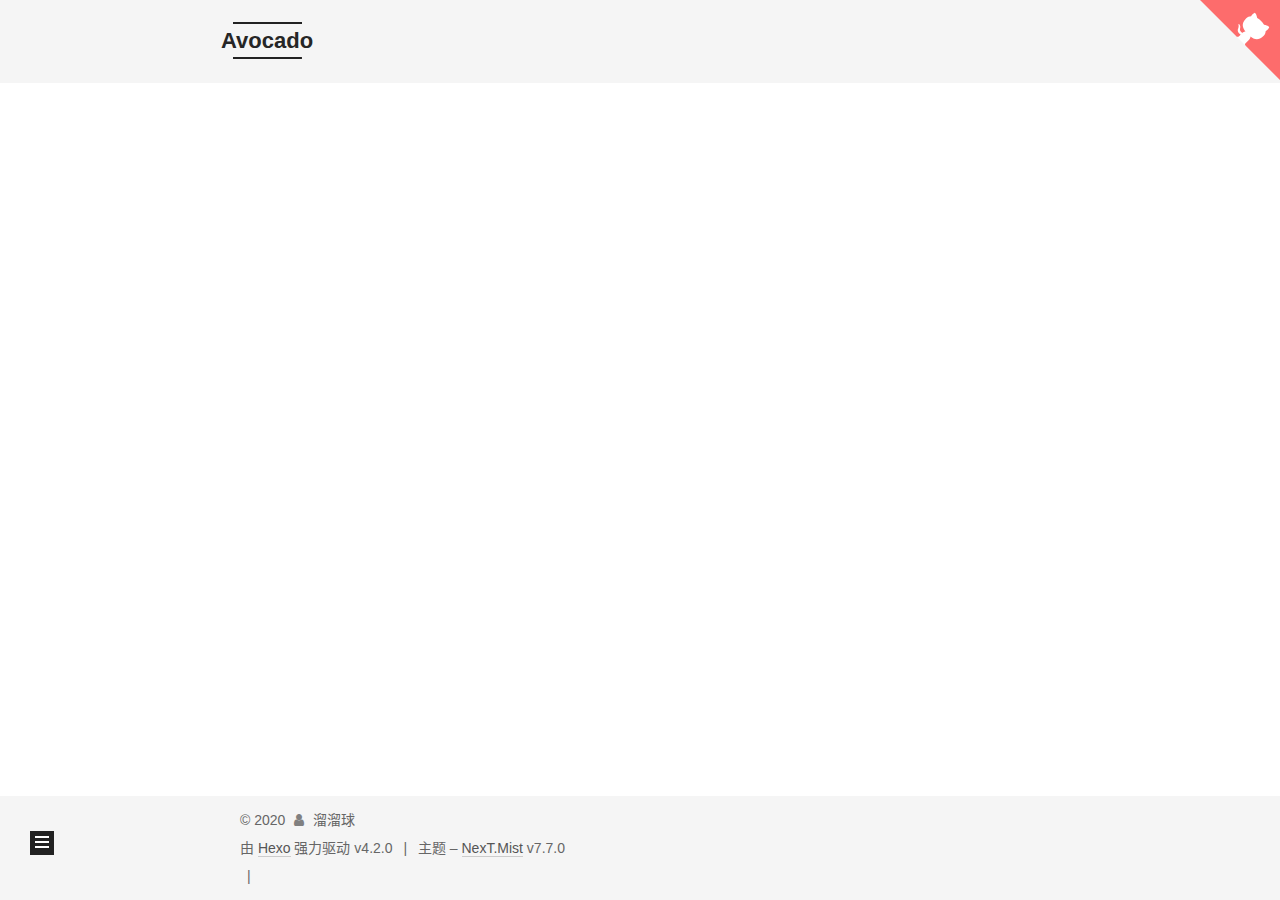
==== commit 9f603df9: "Site updated: 2020-02-16 18:19:03" ====
--- a/archives/index.html
+++ b/archives/index.html
@@ -263,7 +263,7 @@
 
       <h2 class="post-title">
           <a class="post-title-link" href="/2020/01/30/mysql-02/" itemprop="url">
-            <span itemprop="name">mysql(二)</span>
+            <span itemprop="name">MySql之数据表的操作(二)</span>
           </a>
       </h2>
 
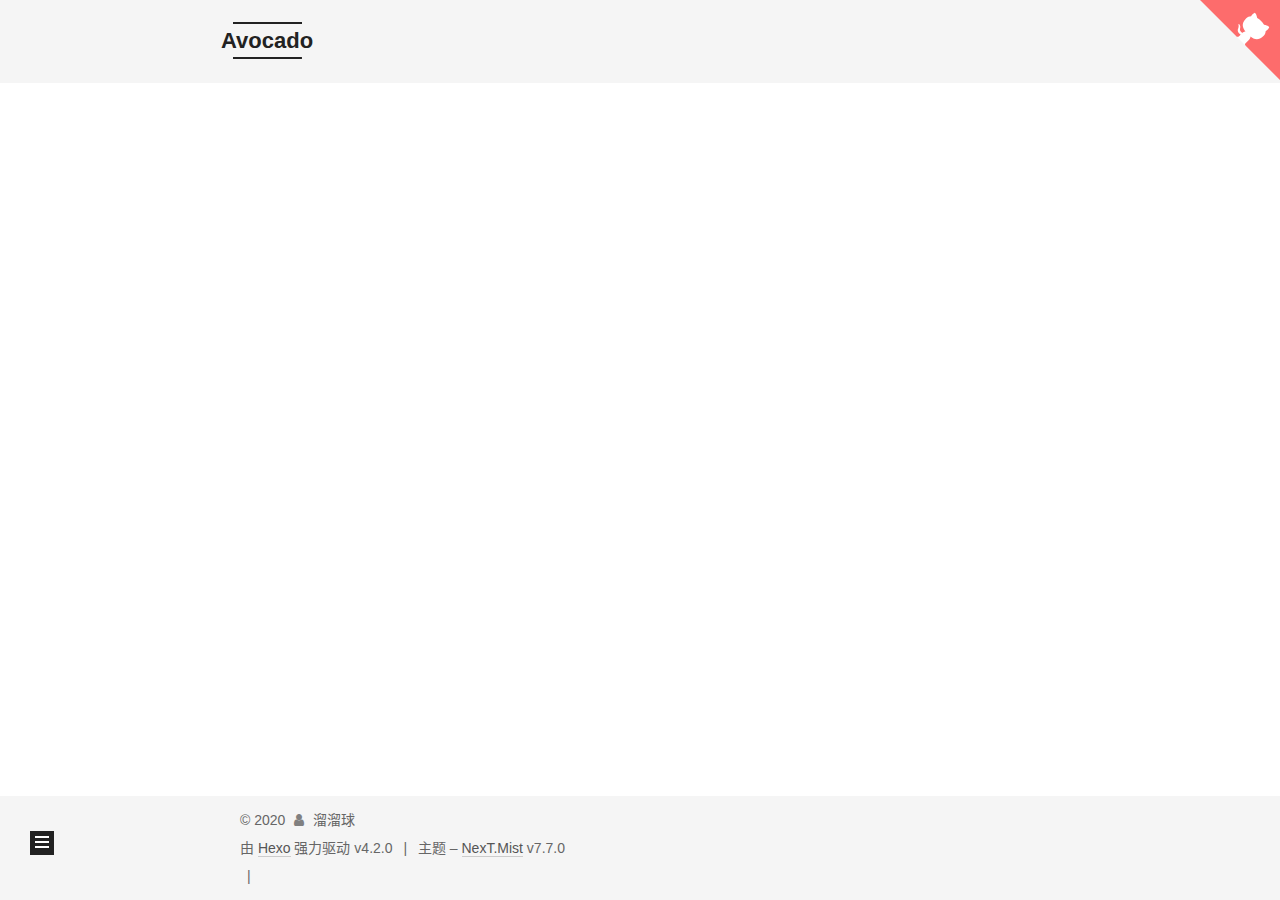
==== commit 4f095f79: "Site updated: 2020-02-16 18:42:04" ====
--- a/archives/index.html
+++ b/archives/index.html
@@ -25,7 +25,7 @@
     version: '7.7.0',
     exturl: false,
     sidebar: {"position":"left","display":"post","padding":18,"offset":12,"onmobile":false},
-    copycode: {"enable":true,"show_result":false,"style":"mac"},
+    copycode: {"enable":true,"show_result":true,"style":"flat"},
     back2top: {"enable":true,"sidebar":false,"scrollpercent":false},
     bookmark: {"enable":false,"color":"#222","save":"auto"},
     fancybox: false,
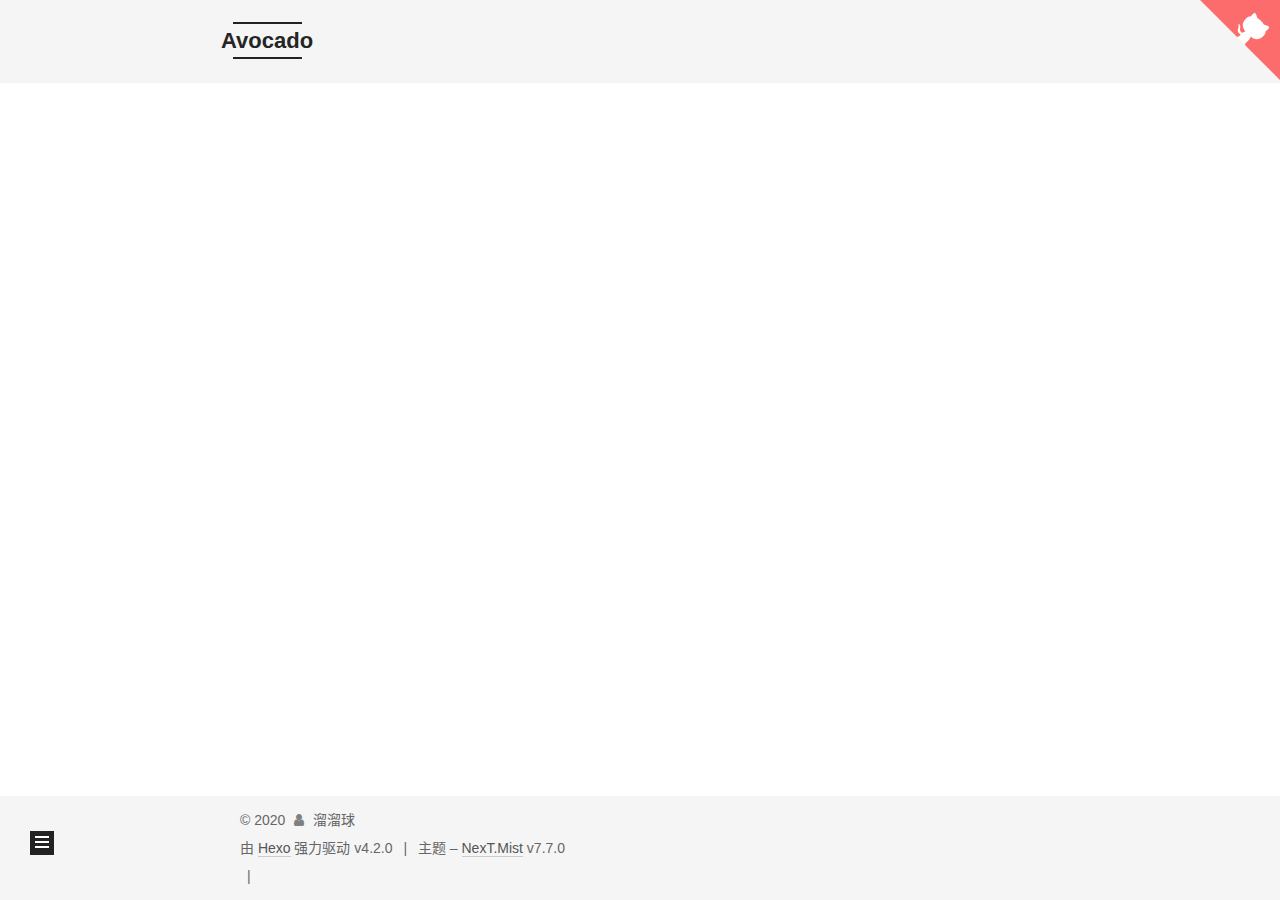
==== commit 3df72e3a: "Site updated: 2020-02-16 19:48:05" ====
--- a/archives/index.html
+++ b/archives/index.html
@@ -25,7 +25,7 @@
     version: '7.7.0',
     exturl: false,
     sidebar: {"position":"left","display":"post","padding":18,"offset":12,"onmobile":false},
-    copycode: {"enable":true,"show_result":true,"style":"flat"},
+    copycode: {"enable":false,"show_result":true,"style":"mac"},
     back2top: {"enable":true,"sidebar":false,"scrollpercent":false},
     bookmark: {"enable":false,"color":"#222","save":"auto"},
     fancybox: false,
@@ -491,6 +491,15 @@
 
 
   
+  <script>
+    (function(){
+      var bp = document.createElement('script');
+      var curProtocol = window.location.protocol.split(':')[0];
+      bp.src = (curProtocol === 'https') ? 'https://zz.bdstatic.com/linksubmit/push.js' : 'http://push.zhanzhang.baidu.com/push.js';
+      var s = document.getElementsByTagName("script")[0];
+      s.parentNode.insertBefore(bp, s);
+    })();
+  </script>
 
 
 
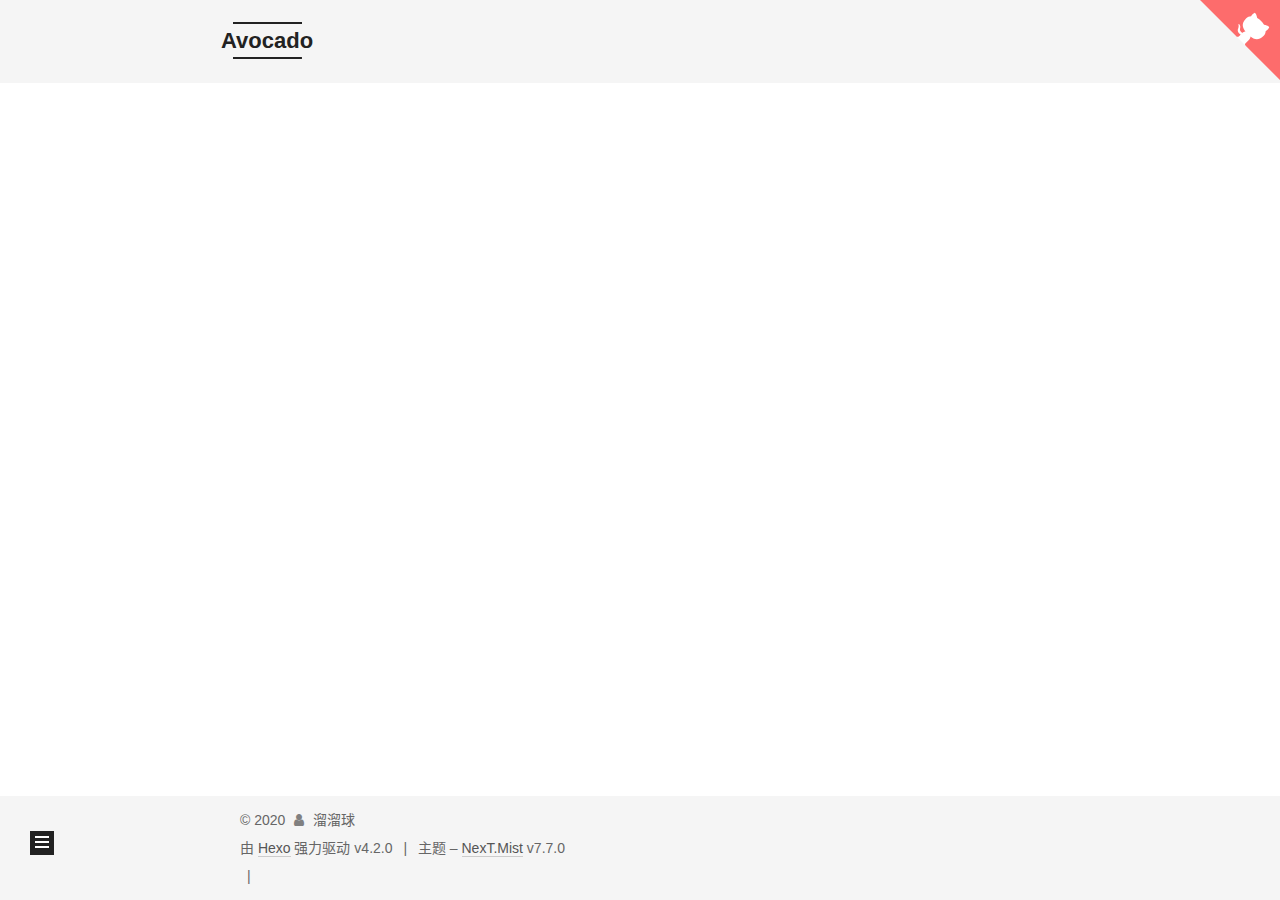
==== commit cd954ea1: "Site updated: 2020-02-16 19:51:53" ====
--- a/archives/index.html
+++ b/archives/index.html
@@ -227,7 +227,7 @@
 
       
     <div class="collection-year">
-      <h1 class="collection-header">2020</h1>
+      <h2 class="collection-header">2020</h2>
     </div>
 
   <article itemscope itemtype="http://schema.org/Article">
@@ -241,11 +241,11 @@
         </time>
       </div>
 
-      <h2 class="post-title">
+      <h3 class="post-title">
           <a class="post-title-link" href="/2020/01/30/mysql-03/" itemprop="url">
             <span itemprop="name">MySql之数据表的操作(三)</span>
           </a>
-      </h2>
+      </h3>
 
     </header>
   </article>
@@ -261,11 +261,11 @@
         </time>
       </div>
 
-      <h2 class="post-title">
+      <h3 class="post-title">
           <a class="post-title-link" href="/2020/01/30/mysql-02/" itemprop="url">
             <span itemprop="name">MySql之数据表的操作(二)</span>
           </a>
-      </h2>
+      </h3>
 
     </header>
   </article>
@@ -281,11 +281,11 @@
         </time>
       </div>
 
-      <h2 class="post-title">
+      <h3 class="post-title">
           <a class="post-title-link" href="/2020/01/30/mysql_01/" itemprop="url">
             <span itemprop="name">MySql之数据库的操作(一)</span>
           </a>
-      </h2>
+      </h3>
 
     </header>
   </article>
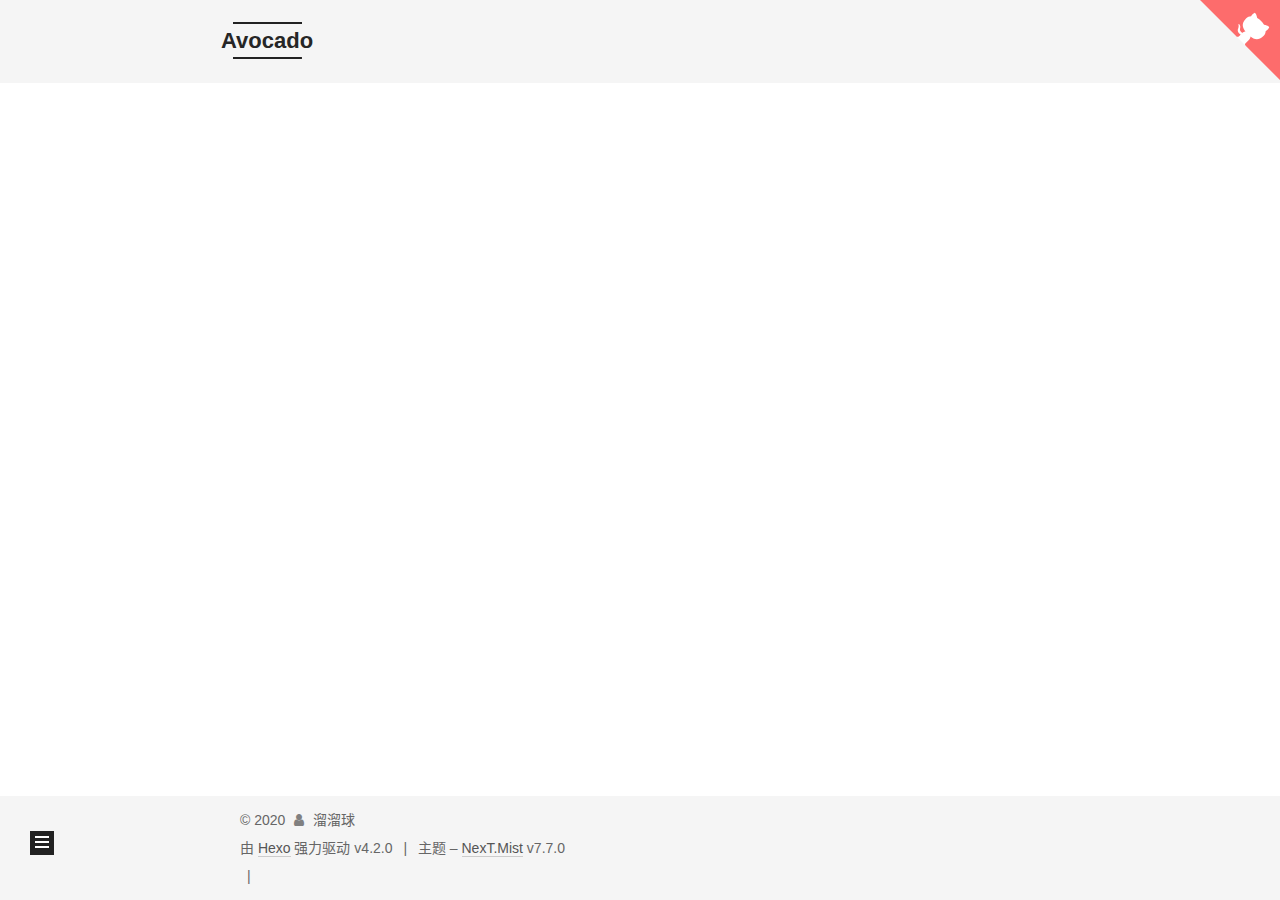
==== commit a6e3a4eb: "Site updated: 2020-02-16 20:11:09" ====
--- a/archives/index.html
+++ b/archives/index.html
@@ -25,7 +25,7 @@
     version: '7.7.0',
     exturl: false,
     sidebar: {"position":"left","display":"post","padding":18,"offset":12,"onmobile":false},
-    copycode: {"enable":false,"show_result":true,"style":"mac"},
+    copycode: {"enable":"ture","show_result":true,"style":"mac"},
     back2top: {"enable":true,"sidebar":false,"scrollpercent":false},
     bookmark: {"enable":false,"color":"#222","save":"auto"},
     fancybox: false,
